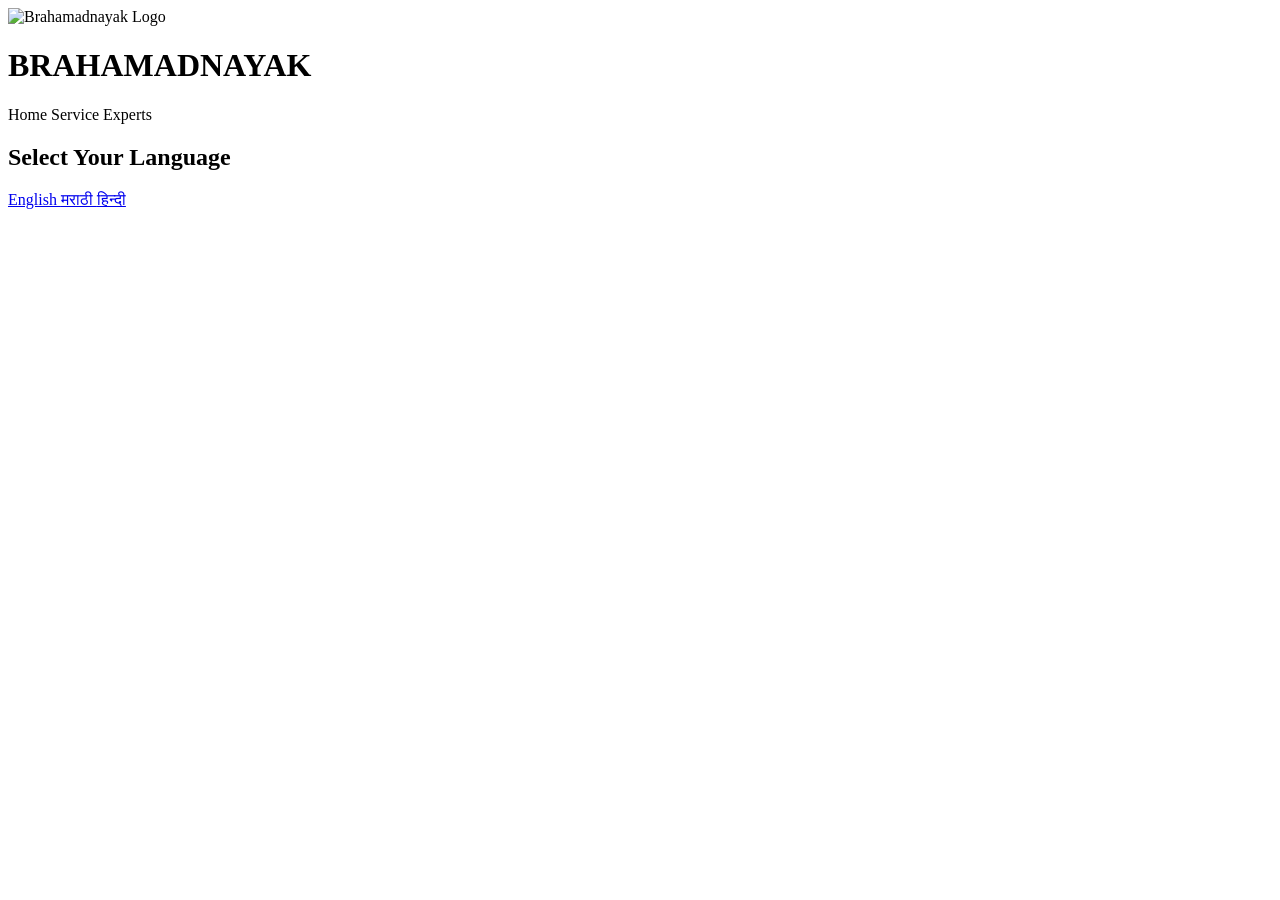
==== index.html @ b04d4af2 "Create index.html" ====
<!DOCTYPE html>
<html lang="en">
<head>
    <meta charset="UTF-8">
    <meta name="viewport" content="width=device-width, initial-scale=1.0">

    <title>Brahamadnayak - Language</title>

    <link rel="stylesheet" href="style.css">
</head>

<body class="language-page">

    <div class="language-container">

        <div class="language-logo">
            <img src="assest/brahamadnayak_logo.png"
                 alt="Brahamadnayak Logo">
        </div>

        <h1>BRAHAMADNAYAK</h1>

        <p class="language-subtitle">
            Home Service Experts
        </p>

        <h2>Select Your Language</h2>

        <div class="language-buttons">

            <a href="website.html?lang=en" class="language-btn">
                English
            </a>

            <a href="website.html?lang=mr" class="language-btn">
                मराठी
            </a>

            <a href="website.html?lang=hi" class="language-btn">
                हिन्दी
            </a>

        </div>

    </div>

</body>
</html>
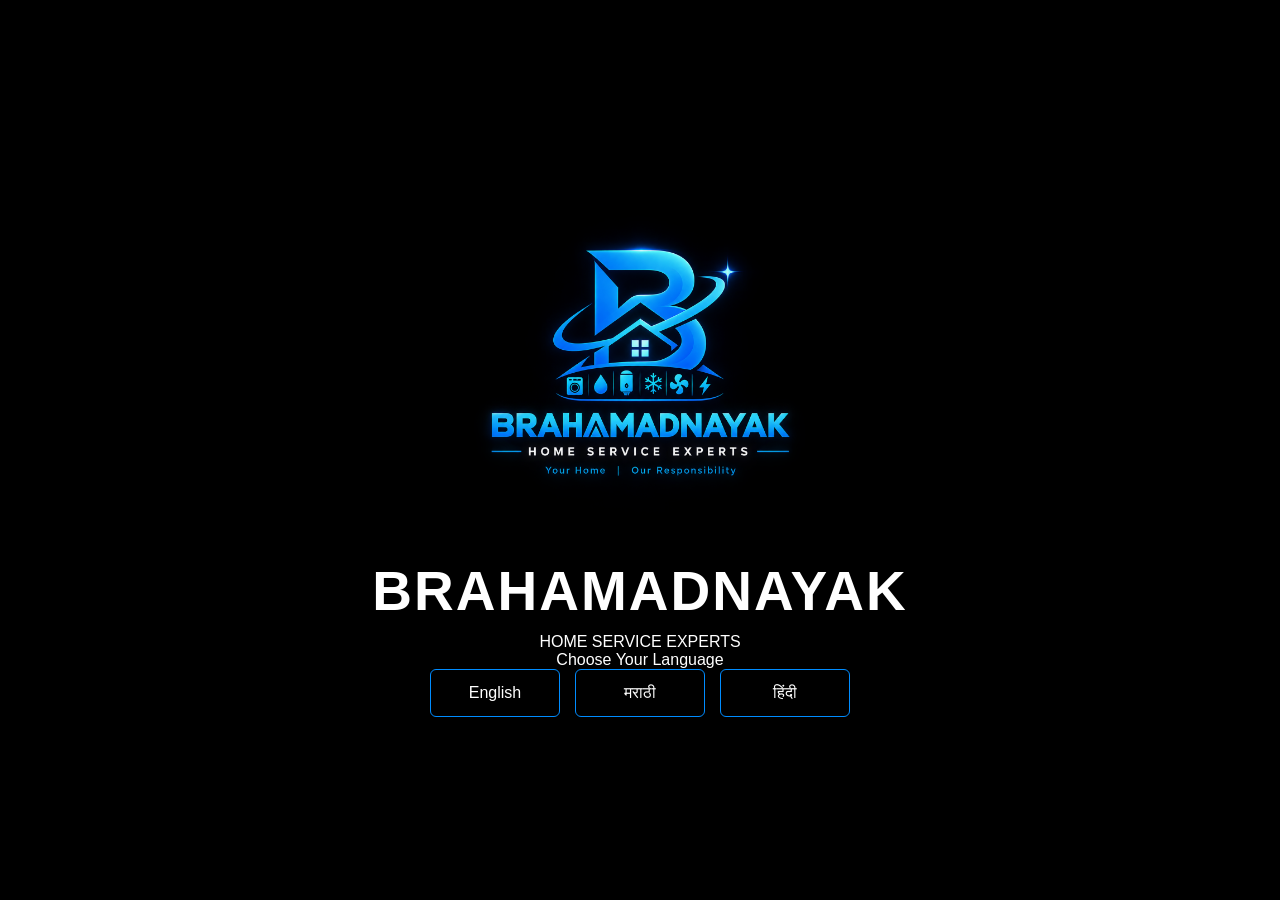
==== commit 130c4a0d: "Update index.html" ====
--- a/index.html
+++ b/index.html
@@ -4,45 +4,55 @@
     <meta charset="UTF-8">
     <meta name="viewport" content="width=device-width, initial-scale=1.0">
 
-    <title>Brahamadnayak - Language</title>
+    <title>Brahamadnayak Home Services</title>
 
     <link rel="stylesheet" href="style.css">
 </head>
 
 <body class="language-page">
 
-    <div class="language-container">
+    <div class="cursor-glow"></div>
+
+    <main class="language-container">
 
         <div class="language-logo">
             <img src="assest/brahamadnayak_logo.png"
-                 alt="Brahamadnayak Logo">
+                 alt="Brahamadnayak Home Services Logo">
         </div>
 
-        <h1>BRAHAMADNAYAK</h1>
+        <div class="language-content">
 
-        <p class="language-subtitle">
-            Home Service Experts
-        </p>
+            <h1>BRAHAMADNAYAK</h1>
 
-        <h2>Select Your Language</h2>
+            <p class="tagline">
+                HOME SERVICE EXPERTS
+            </p>
 
-        <div class="language-buttons">
+            <p class="language-title">
+                Choose Your Language
+            </p>
 
-            <a href="website.html?lang=en" class="language-btn">
-                English
-            </a>
+            <div class="language-buttons">
 
-            <a href="website.html?lang=mr" class="language-btn">
-                मराठी
-            </a>
+                <a href="website.html?lang=en" class="language-btn">
+                    English
+                </a>
 
-            <a href="website.html?lang=hi" class="language-btn">
-                हिन्दी
-            </a>
+                <a href="website.html?lang=mr" class="language-btn">
+                    मराठी
+                </a>
+
+                <a href="website.html?lang=hi" class="language-btn">
+                    हिंदी
+                </a>
+
+            </div>
 
         </div>
 
-    </div>
+    </main>
+
+    <script src="app.js"></script>
 
 </body>
 </html>
--- a/style.css
+++ b/style.css
@@ -0,0 +1,1052 @@
+/* =========================================
+   RESET
+========================================= */
+
+* {
+    margin: 0;
+    padding: 0;
+    box-sizing: border-box;
+}
+
+
+html {
+    scroll-behavior: smooth;
+}
+
+
+body {
+    margin: 0;
+
+    font-family:
+        Arial,
+        Helvetica,
+        sans-serif;
+
+    background: #000000;
+
+    color: #ffffff;
+
+    overflow-x: hidden;
+}
+
+
+img {
+    max-width: 100%;
+    height: auto;
+
+    display: block;
+}
+
+
+a {
+    text-decoration: none;
+    color: inherit;
+}
+
+
+/* =========================================
+   NAVBAR
+========================================= */
+
+.navbar {
+    position: sticky;
+
+    top: 0;
+
+    z-index: 1000;
+
+    width: 100%;
+
+    background: rgba(0, 0, 0, 0.95);
+
+    border-bottom:
+        1px solid #008cff;
+
+    backdrop-filter: blur(10px);
+}
+
+
+.nav-container {
+    width: 92%;
+
+    max-width: 1200px;
+
+    min-height: 80px;
+
+    margin: auto;
+
+    display: flex;
+
+    align-items: center;
+
+    justify-content: space-between;
+}
+
+
+/* LOGO */
+
+.nav-logo {
+    width: 180px;
+
+    display: block;
+}
+
+
+.nav-logo img {
+    width: 100%;
+
+    max-width: 180px;
+
+    height: auto;
+
+    object-fit: contain;
+}
+
+
+/* NAVIGATION */
+
+nav {
+    display: flex;
+
+    align-items: center;
+
+    gap: 30px;
+}
+
+
+nav a {
+    color: white;
+
+    font-size: 16px;
+
+    transition: 0.3s;
+}
+
+
+nav a:hover {
+    color: #00aaff;
+}
+
+
+/* MOBILE MENU */
+
+.menu-btn {
+    display: none;
+
+    background: transparent;
+
+    border: 1px solid #008cff;
+
+    color: white;
+
+    font-size: 24px;
+
+    padding: 6px 12px;
+
+    cursor: pointer;
+}
+
+
+/* =========================================
+   HERO
+========================================= */
+
+.hero {
+    width: 100%;
+
+    min-height: 90vh;
+
+    padding: 70px 5%;
+
+    display: flex;
+
+    align-items: center;
+
+    background:
+        radial-gradient(
+            circle at 80% 50%,
+            rgba(0, 140, 255, 0.15),
+            transparent 35%
+        );
+}
+
+
+.hero-content {
+    width: 100%;
+
+    max-width: 1200px;
+
+    margin: auto;
+
+    display: flex;
+
+    align-items: center;
+
+    justify-content: space-between;
+
+    gap: 50px;
+}
+
+
+.hero-text {
+    flex: 1;
+}
+
+
+.small-title {
+    color: #00aaff;
+
+    letter-spacing: 3px;
+
+    font-weight: bold;
+
+    margin-bottom: 15px;
+}
+
+
+.hero h1 {
+    font-size:
+        clamp(40px, 6vw, 75px);
+
+    line-height: 1.05;
+
+    margin-bottom: 25px;
+}
+
+
+.hero p {
+    max-width: 600px;
+
+    color: #cccccc;
+
+    font-size: 18px;
+
+    line-height: 1.7;
+
+    margin-bottom: 30px;
+}
+
+
+/* HERO IMAGE */
+
+.hero-image {
+    flex: 1;
+
+    width: 100%;
+
+    display: flex;
+
+    justify-content: center;
+
+    align-items: center;
+}
+
+
+.hero-image img {
+    width: 100%;
+
+    max-width: 500px;
+
+    height: auto;
+
+    object-fit: contain;
+
+    filter:
+        drop-shadow(
+            0 0 25px
+            rgba(0, 140, 255, 0.45)
+        );
+}
+
+
+/* BUTTONS */
+
+.hero-buttons {
+    display: flex;
+
+    gap: 15px;
+
+    flex-wrap: wrap;
+}
+
+
+.primary-btn,
+.secondary-btn {
+    padding: 14px 25px;
+
+    border-radius: 5px;
+
+    font-weight: bold;
+
+    transition: 0.3s;
+}
+
+
+.primary-btn {
+    background: #008cff;
+}
+
+
+.primary-btn:hover {
+    background: #00aaff;
+
+    transform: translateY(-3px);
+}
+
+
+.secondary-btn {
+    border: 1px solid #008cff;
+}
+
+
+.secondary-btn:hover {
+    background: #008cff;
+}
+
+
+/* =========================================
+   SECTION
+========================================= */
+
+.section {
+    padding: 100px 5%;
+
+    background: #080808;
+}
+
+
+.section-title {
+    text-align: center;
+
+    margin-bottom: 50px;
+}
+
+
+.section-title p {
+    color: #008cff;
+
+    letter-spacing: 3px;
+
+    font-weight: bold;
+
+    margin-bottom: 10px;
+}
+
+
+.section-title h2 {
+    font-size:
+        clamp(30px, 5vw, 50px);
+
+    margin-bottom: 15px;
+}
+
+
+.section-title span {
+    display: block;
+
+    width: 80px;
+
+    height: 3px;
+
+    margin: auto;
+
+    background: #008cff;
+}
+
+
+/* =========================================
+   SERVICES
+========================================= */
+
+.services-grid {
+    width: 100%;
+
+    max-width: 1200px;
+
+    margin: auto;
+
+    display: grid;
+
+    grid-template-columns:
+        repeat(3, 1fr);
+
+    gap: 25px;
+}
+
+
+.service-card {
+    padding: 35px 25px;
+
+    text-align: center;
+
+    background: #101010;
+
+    border: 1px solid #222222;
+
+    border-radius: 12px;
+
+    transition: 0.3s;
+}
+
+
+.service-card:hover {
+    border-color: #008cff;
+
+    transform: translateY(-8px);
+
+    box-shadow:
+        0 0 25px
+        rgba(0, 140, 255, 0.15);
+}
+
+
+.service-icon {
+    font-size: 45px;
+
+    margin-bottom: 20px;
+}
+
+
+.service-card h3 {
+    font-size: 21px;
+
+    margin-bottom: 10px;
+}
+
+
+.service-card p {
+    color: #aaaaaa;
+
+    line-height: 1.6;
+}
+
+
+/* =========================================
+   BOOKING
+========================================= */
+
+.booking-section {
+    padding: 100px 5%;
+
+    background: #050505;
+}
+
+
+.booking-container {
+    width: 100%;
+
+    max-width: 1100px;
+
+    margin: auto;
+
+    display: grid;
+
+    grid-template-columns:
+        1fr 1fr;
+
+    gap: 60px;
+
+    align-items: center;
+}
+
+
+.booking-info h2 {
+    font-size:
+        clamp(35px, 5vw, 55px);
+
+    margin-bottom: 20px;
+}
+
+
+.booking-info > p {
+    color: #aaaaaa;
+
+    line-height: 1.7;
+
+    margin-bottom: 25px;
+}
+
+
+.booking-points {
+    display: grid;
+
+    gap: 15px;
+
+    color: #dddddd;
+}
+
+
+/* FORM */
+
+.form-box {
+    background: #0d0d0d;
+
+    border: 1px solid #222222;
+
+    border-radius: 12px;
+
+    padding: 35px;
+}
+
+
+.form-box label {
+    display: block;
+
+    color: #dddddd;
+
+    font-weight: bold;
+
+    margin-top: 15px;
+
+    margin-bottom: 8px;
+}
+
+
+.form-box label:first-child {
+    margin-top: 0;
+}
+
+
+.form-box input,
+.form-box textarea,
+.form-box select {
+    width: 100%;
+
+    padding: 14px;
+
+    background: #050505;
+
+    color: white;
+
+    border:
+        1px solid #333333;
+
+    border-radius: 5px;
+
+    outline: none;
+
+    font-size: 15px;
+}
+
+
+.form-box input:focus,
+.form-box textarea:focus,
+.form-box select:focus {
+    border-color: #008cff;
+
+    box-shadow:
+        0 0 10px
+        rgba(0, 140, 255, 0.15);
+}
+
+
+.form-box textarea {
+    resize: vertical;
+}
+
+
+/* WHATSAPP BUTTON */
+
+.whatsapp-btn {
+    width: 100%;
+
+    margin-top: 25px;
+
+    padding: 15px;
+
+    border: none;
+
+    border-radius: 5px;
+
+    background: #008cff;
+
+    color: white;
+
+    font-size: 16px;
+
+    font-weight: bold;
+
+    cursor: pointer;
+
+    transition: 0.3s;
+}
+
+
+.whatsapp-btn:hover {
+    background: #00aaff;
+
+    transform: translateY(-2px);
+}
+
+
+/* =========================================
+   CONTACT
+========================================= */
+
+.contact-section {
+    padding: 100px 5%;
+
+    background: #080808;
+}
+
+
+.contact-container {
+    width: 100%;
+
+    max-width: 1000px;
+
+    margin: auto;
+
+    display: grid;
+
+    grid-template-columns:
+        repeat(3, 1fr);
+
+    gap: 25px;
+}
+
+
+.contact-card {
+    padding: 35px 20px;
+
+    text-align: center;
+
+    background: #101010;
+
+    border: 1px solid #222222;
+
+    border-radius: 10px;
+
+    transition: 0.3s;
+}
+
+
+.contact-card:hover {
+    border-color: #008cff;
+}
+
+
+.contact-icon {
+    font-size: 35px;
+
+    margin-bottom: 15px;
+}
+
+
+.contact-card h3 {
+    margin-bottom: 10px;
+}
+
+
+.contact-card a {
+    color: #00aaff;
+}
+
+
+.contact-card p {
+    color: #aaaaaa;
+}
+
+
+/* =========================================
+   FOOTER
+========================================= */
+
+footer {
+    padding: 50px 20px;
+
+    text-align: center;
+
+    background: #000000;
+
+    border-top:
+        1px solid #111111;
+}
+
+
+.footer-logo {
+    width: 160px;
+
+    max-width: 100%;
+
+    margin: 0 auto 20px;
+}
+
+
+.footer-logo img {
+    width: 100%;
+
+    max-width: 160px;
+
+    height: auto;
+
+    object-fit: contain;
+}
+
+
+footer h3 {
+    margin-bottom: 8px;
+}
+
+
+footer p {
+    color: #888888;
+}
+
+
+.copyright {
+    margin-top: 25px;
+
+    font-size: 13px;
+}
+
+
+/* =========================================
+   FIRST PAGE
+========================================= */
+
+.language-page {
+    width: 100%;
+
+    min-height: 100vh;
+
+    margin: 0;
+
+    padding: 30px 20px;
+
+    display: flex;
+
+    justify-content: center;
+
+    align-items: center;
+
+    background: #000000;
+
+    overflow: hidden;
+}
+
+
+.language-container {
+    width: 100%;
+
+    max-width: 600px;
+
+    text-align: center;
+
+    background: transparent;
+}
+
+
+/* FIRST PAGE LOGO */
+
+.language-logo {
+    width: 100%;
+
+    max-width: 350px;
+
+    margin: 0 auto 25px;
+
+    background: transparent;
+}
+
+
+.language-logo img {
+    width: 100%;
+
+    max-width: 350px;
+
+    height: auto;
+
+    margin: auto;
+
+    display: block;
+
+    object-fit: contain;
+
+    background: transparent;
+}
+
+
+/* FIRST PAGE TITLE */
+
+.language-container h1 {
+    color: #ffffff;
+
+    font-size:
+        clamp(30px, 7vw, 55px);
+
+    letter-spacing: 2px;
+
+    margin-bottom: 10px;
+}
+
+
+.language-subtitle {
+    color: #00aaff;
+
+    margin-bottom: 40px;
+}
+
+
+.language-container h2 {
+    color: white;
+
+    margin-bottom: 25px;
+}
+
+
+/* LANGUAGE BUTTONS */
+
+.language-buttons {
+    display: flex;
+
+    justify-content: center;
+
+    gap: 15px;
+
+    flex-wrap: wrap;
+}
+
+
+.language-btn {
+    min-width: 130px;
+
+    padding: 14px 20px;
+
+    border:
+        1px solid #008cff;
+
+    border-radius: 6px;
+
+    color: white;
+
+    background: transparent;
+
+    transition: 0.3s;
+}
+
+
+.language-btn:hover {
+    background: #008cff;
+
+    transform: translateY(-3px);
+
+    box-shadow:
+        0 0 15px
+        rgba(0, 140, 255, 0.4);
+}
+
+
+/* =========================================
+   CURSOR LIGHT
+========================================= */
+
+#cursorGlow {
+    position: fixed;
+
+    width: 250px;
+
+    height: 250px;
+
+    border-radius: 50%;
+
+    pointer-events: none;
+
+    background:
+        radial-gradient(
+            circle,
+            rgba(0, 140, 255, 0.12),
+            transparent 70%
+        );
+
+    transform:
+        translate(-50%, -50%);
+
+    z-index: 9999;
+}
+
+
+/* =========================================
+   TABLET
+========================================= */
+
+@media (max-width: 900px) {
+
+    .hero-content {
+        flex-direction: column;
+
+        text-align: center;
+    }
+
+
+    .hero-text {
+        display: flex;
+
+        flex-direction: column;
+
+        align-items: center;
+    }
+
+
+    .hero-image img {
+        max-width: 400px;
+    }
+
+
+    .services-grid {
+        grid-template-columns:
+            repeat(2, 1fr);
+    }
+
+
+    .booking-container {
+        grid-template-columns: 1fr;
+    }
+
+
+    .contact-container {
+        grid-template-columns:
+            repeat(2, 1fr);
+    }
+
+}
+
+
+/* =========================================
+   MOBILE
+========================================= */
+
+@media (max-width: 600px) {
+
+    .nav-container {
+        min-height: 70px;
+    }
+
+
+    .nav-logo {
+        width: 130px;
+    }
+
+
+    .nav-logo img {
+        max-width: 130px;
+    }
+
+
+    .menu-btn {
+        display: block;
+    }
+
+
+    nav {
+        display: none;
+
+        position: absolute;
+
+        top: 70px;
+
+        left: 0;
+
+        width: 100%;
+
+        padding: 25px;
+
+        background: #050505;
+
+        border-bottom:
+            1px solid #008cff;
+
+        flex-direction: column;
+    }
+
+
+    nav.active {
+        display: flex;
+    }
+
+
+    nav a {
+        padding: 10px;
+    }
+
+
+    .hero {
+        padding: 60px 20px;
+    }
+
+
+    .hero h1 {
+        font-size: 40px;
+    }
+
+
+    .hero p {
+        font-size: 16px;
+    }
+
+
+    .hero-image img {
+        width: 100%;
+
+        max-width: 300px;
+    }
+
+
+    .services-grid {
+        grid-template-columns: 1fr;
+    }
+
+
+    .contact-container {
+        grid-template-columns: 1fr;
+    }
+
+
+    .section,
+    .booking-section,
+    .contact-section {
+        padding: 70px 20px;
+    }
+
+
+    .form-box {
+        padding: 25px 20px;
+    }
+
+
+    /* FIRST PAGE MOBILE */
+
+    .language-page {
+        padding: 20px;
+    }
+
+
+    .language-logo {
+        max-width: 250px;
+    }
+
+
+    .language-logo img {
+        max-width: 250px;
+    }
+
+
+    .language-buttons {
+        flex-direction: column;
+
+        align-items: center;
+    }
+
+
+    .language-btn {
+        width: 100%;
+
+        max-width: 280px;
+    }
+
+
+    #cursorGlow {
+        display: none;
+    }
+
+}
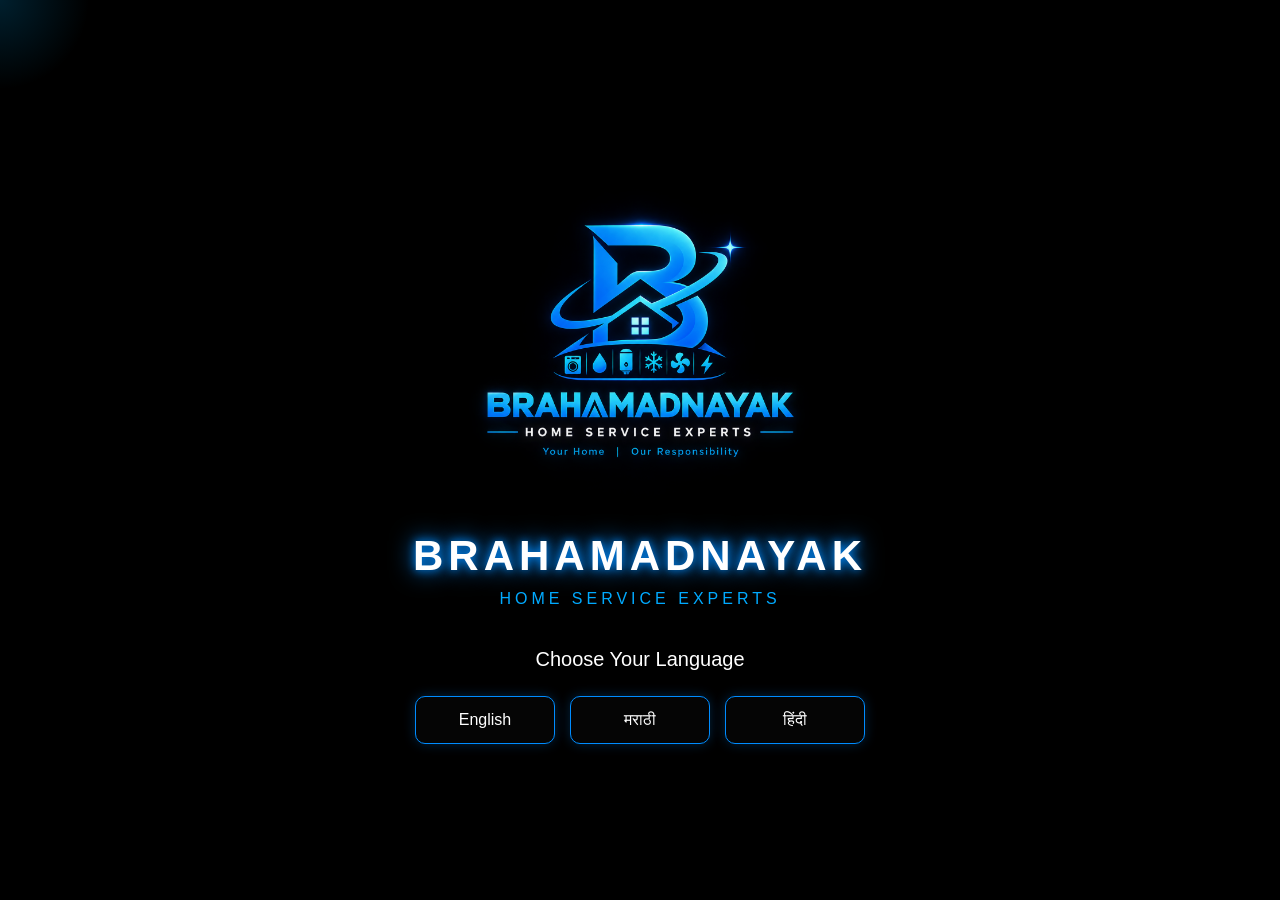
==== commit 2996592c: "Update index.html" ====
--- a/index.html
+++ b/index.html
@@ -16,8 +16,7 @@
     <main class="language-container">
 
         <div class="language-logo">
-            <img src="assest/brahamadnayak_logo.png"
-                 alt="Brahamadnayak Home Services Logo">
+            <img src="assest/brahamadnayak_logo.png" alt="Brahamadnayak Logo">
         </div>
 
         <div class="language-content">
--- a/style.css
+++ b/style.css
@@ -1,1052 +1,529 @@
-/* =========================================
-   RESET
-========================================= */
-
 * {
     margin: 0;
     padding: 0;
     box-sizing: border-box;
 }
 
-
 html {
     scroll-behavior: smooth;
 }
 
-
 body {
-    margin: 0;
-
-    font-family:
-        Arial,
-        Helvetica,
-        sans-serif;
-
-    background: #000000;
-
-    color: #ffffff;
-
+    font-family: Arial, Helvetica, sans-serif;
+    background: #000;
+    color: #fff;
     overflow-x: hidden;
 }
 
-
-img {
-    max-width: 100%;
+a {
+    color: inherit;
+    text-decoration: none;
+}
+
+
+/* =========================
+   CURSOR GLOW
+========================= */
+
+.cursor-glow {
+    position: fixed;
+    width: 180px;
+    height: 180px;
+    border-radius: 50%;
+    pointer-events: none;
+    background: radial-gradient(
+        circle,
+        rgba(0, 174, 255, 0.18),
+        transparent 70%
+    );
+    transform: translate(-50%, -50%);
+    z-index: 9999;
+}
+
+
+/* =========================
+   LANGUAGE PAGE
+========================= */
+
+.language-page {
+    min-height: 100vh;
+    background: #000;
+}
+
+.language-container {
+    min-height: 100vh;
+    display: flex;
+    flex-direction: column;
+    justify-content: center;
+    align-items: center;
+    text-align: center;
+    padding: 30px;
+}
+
+.language-logo img {
+    width: 360px;
+    max-width: 90vw;
     height: auto;
-
     display: block;
-}
-
-
-a {
-    text-decoration: none;
-    color: inherit;
-}
-
-
-/* =========================================
+    margin: auto;
+}
+
+.language-content h1 {
+    margin-top: 15px;
+    font-size: 42px;
+    letter-spacing: 5px;
+    color: #fff;
+    text-shadow:
+        0 0 10px #008cff,
+        0 0 25px #008cff;
+}
+
+.tagline {
+    color: #00aaff;
+    font-size: 16px;
+    letter-spacing: 4px;
+    margin-top: 10px;
+}
+
+.language-title {
+    margin-top: 40px;
+    font-size: 20px;
+}
+
+.language-buttons {
+    display: flex;
+    justify-content: center;
+    gap: 15px;
+    flex-wrap: wrap;
+    margin-top: 25px;
+}
+
+.language-btn {
+    min-width: 140px;
+    padding: 14px 25px;
+    border: 1px solid #008cff;
+    border-radius: 10px;
+    color: #fff;
+    background: #050505;
+    box-shadow: 0 0 12px rgba(0, 140, 255, 0.25);
+    transition: 0.3s;
+}
+
+.language-btn:hover {
+    transform: translateY(-4px);
+    background: #008cff;
+    color: #000;
+    box-shadow: 0 0 25px #008cff;
+}
+
+
+/* =========================
    NAVBAR
-========================================= */
+========================= */
 
 .navbar {
     position: sticky;
-
     top: 0;
-
     z-index: 1000;
-
-    width: 100%;
-
     background: rgba(0, 0, 0, 0.95);
-
-    border-bottom:
-        1px solid #008cff;
-
+    border-bottom: 1px solid rgba(0, 150, 255, 0.35);
     backdrop-filter: blur(10px);
 }
-
 
 .nav-container {
     width: 92%;
-
-    max-width: 1200px;
-
-    min-height: 80px;
-
+    max-width: 1250px;
     margin: auto;
-
+    min-height: 75px;
     display: flex;
-
     align-items: center;
-
     justify-content: space-between;
-}
-
-
-/* LOGO */
-
-.nav-logo {
-    width: 180px;
-
-    display: block;
-}
-
-
-.nav-logo img {
-    width: 100%;
-
-    max-width: 180px;
-
-    height: auto;
-
+    gap: 20px;
+}
+
+.brand {
+    display: flex;
+    align-items: center;
+    gap: 10px;
+    font-weight: bold;
+    letter-spacing: 2px;
+}
+
+.brand img {
+    width: 55px;
+    height: 55px;
     object-fit: contain;
 }
 
-
-/* NAVIGATION */
+.brand span {
+    color: #00aaff;
+}
 
 nav {
     display: flex;
-
+    gap: 28px;
+}
+
+nav a {
+    color: #fff;
+    transition: 0.3s;
+}
+
+nav a:hover {
+    color: #00aaff;
+    text-shadow: 0 0 12px #008cff;
+}
+
+
+/* =========================
+   HERO
+========================= */
+
+.hero {
+    min-height: 90vh;
+    display: flex;
     align-items: center;
-
-    gap: 30px;
-}
-
-
-nav a {
-    color: white;
-
-    font-size: 16px;
-
-    transition: 0.3s;
-}
-
-
-nav a:hover {
-    color: #00aaff;
-}
-
-
-/* MOBILE MENU */
-
-.menu-btn {
-    display: none;
-
-    background: transparent;
-
-    border: 1px solid #008cff;
-
-    color: white;
-
-    font-size: 24px;
-
-    padding: 6px 12px;
-
-    cursor: pointer;
-}
-
-
-/* =========================================
-   HERO
-========================================= */
-
-.hero {
-    width: 100%;
-
-    min-height: 90vh;
-
-    padding: 70px 5%;
-
-    display: flex;
-
-    align-items: center;
-
+    justify-content: center;
+    text-align: center;
+    padding: 80px 20px;
     background:
         radial-gradient(
-            circle at 80% 50%,
-            rgba(0, 140, 255, 0.15),
-            transparent 35%
-        );
-}
-
+            circle at center,
+            rgba(0, 100, 255, 0.13),
+            transparent 55%
+        ),
+        #000;
+}
 
 .hero-content {
-    width: 100%;
-
+    max-width: 850px;
+}
+
+.small-title {
+    color: #00aaff;
+    letter-spacing: 5px;
+    font-size: 15px;
+}
+
+.hero h1 {
+    margin-top: 15px;
+    font-size: clamp(45px, 8vw, 90px);
+    letter-spacing: 8px;
+    text-shadow:
+        0 0 10px #008cff,
+        0 0 35px #008cff;
+}
+
+.hero h2 {
+    margin-top: 20px;
+    font-size: clamp(20px, 4vw, 35px);
+    letter-spacing: 4px;
+    color: #00aaff;
+}
+
+.hero-description {
+    max-width: 650px;
+    margin: 25px auto;
+    color: #bbb;
+    line-height: 1.7;
+    font-size: 18px;
+}
+
+
+/* =========================
+   BUTTON
+========================= */
+
+.primary-btn {
+    display: inline-block;
+    margin-top: 15px;
+    padding: 14px 28px;
+    border: 1px solid #008cff;
+    border-radius: 10px;
+    background: #008cff;
+    color: #000;
+    font-weight: bold;
+    cursor: pointer;
+    transition: 0.3s;
+    box-shadow: 0 0 15px rgba(0, 140, 255, 0.4);
+}
+
+.primary-btn:hover {
+    transform: translateY(-3px);
+    box-shadow:
+        0 0 15px #008cff,
+        0 0 35px #008cff;
+}
+
+
+/* =========================
+   SECTIONS
+========================= */
+
+.section {
+    width: 92%;
     max-width: 1200px;
-
     margin: auto;
-
-    display: flex;
-
-    align-items: center;
-
-    justify-content: space-between;
-
-    gap: 50px;
-}
-
-
-.hero-text {
-    flex: 1;
-}
-
-
-.small-title {
-    color: #00aaff;
-
-    letter-spacing: 3px;
-
-    font-weight: bold;
-
-    margin-bottom: 15px;
-}
-
-
-.hero h1 {
-    font-size:
-        clamp(40px, 6vw, 75px);
-
-    line-height: 1.05;
-
-    margin-bottom: 25px;
-}
-
-
-.hero p {
-    max-width: 600px;
-
-    color: #cccccc;
-
-    font-size: 18px;
-
-    line-height: 1.7;
-
-    margin-bottom: 30px;
-}
-
-
-/* HERO IMAGE */
-
-.hero-image {
-    flex: 1;
-
-    width: 100%;
-
-    display: flex;
-
-    justify-content: center;
-
-    align-items: center;
-}
-
-
-.hero-image img {
-    width: 100%;
-
-    max-width: 500px;
-
-    height: auto;
-
-    object-fit: contain;
-
-    filter:
-        drop-shadow(
-            0 0 25px
-            rgba(0, 140, 255, 0.45)
-        );
-}
-
-
-/* BUTTONS */
-
-.hero-buttons {
-    display: flex;
-
-    gap: 15px;
-
-    flex-wrap: wrap;
-}
-
-
-.primary-btn,
-.secondary-btn {
-    padding: 14px 25px;
-
-    border-radius: 5px;
-
-    font-weight: bold;
-
+    padding: 100px 0;
+}
+
+.section-heading {
+    text-align: center;
+    margin-bottom: 55px;
+}
+
+.section-small {
+    color: #00aaff;
+    letter-spacing: 4px;
+    font-size: 14px;
+}
+
+.section-heading h2 {
+    font-size: clamp(30px, 5vw, 48px);
+    margin: 12px 0;
+}
+
+.section-heading p:last-child {
+    color: #aaa;
+    line-height: 1.6;
+}
+
+
+/* =========================
+   SERVICES
+========================= */
+
+.services-grid {
+    display: grid;
+    grid-template-columns: repeat(3, 1fr);
+    gap: 25px;
+}
+
+.service-card {
+    background: #050505;
+    border: 1px solid #123044;
+    border-radius: 18px;
+    padding: 35px 25px;
+    text-align: center;
+    min-height: 230px;
     transition: 0.3s;
 }
 
-
-.primary-btn {
-    background: #008cff;
-}
-
-
-.primary-btn:hover {
-    background: #00aaff;
-
-    transform: translateY(-3px);
-}
-
-
-.secondary-btn {
-    border: 1px solid #008cff;
-}
-
-
-.secondary-btn:hover {
-    background: #008cff;
-}
-
-
-/* =========================================
-   SECTION
-========================================= */
-
-.section {
-    padding: 100px 5%;
-
-    background: #080808;
-}
-
-
-.section-title {
-    text-align: center;
-
-    margin-bottom: 50px;
-}
-
-
-.section-title p {
-    color: #008cff;
-
-    letter-spacing: 3px;
-
-    font-weight: bold;
-
-    margin-bottom: 10px;
-}
-
-
-.section-title h2 {
-    font-size:
-        clamp(30px, 5vw, 50px);
-
-    margin-bottom: 15px;
-}
-
-
-.section-title span {
-    display: block;
-
-    width: 80px;
-
-    height: 3px;
-
-    margin: auto;
-
-    background: #008cff;
-}
-
-
-/* =========================================
-   SERVICES
-========================================= */
-
-.services-grid {
-    width: 100%;
-
-    max-width: 1200px;
-
-    margin: auto;
-
-    display: grid;
-
-    grid-template-columns:
-        repeat(3, 1fr);
-
-    gap: 25px;
-}
-
-
-.service-card {
-    padding: 35px 25px;
-
-    text-align: center;
-
-    background: #101010;
-
-    border: 1px solid #222222;
-
-    border-radius: 12px;
-
-    transition: 0.3s;
-}
-
-
 .service-card:hover {
+    transform: translateY(-8px);
     border-color: #008cff;
-
-    transform: translateY(-8px);
-
     box-shadow:
-        0 0 25px
-        rgba(0, 140, 255, 0.15);
-}
-
+        0 0 15px rgba(0, 140, 255, 0.5),
+        0 0 35px rgba(0, 140, 255, 0.15);
+}
 
 .service-icon {
-    font-size: 45px;
-
+    font-size: 48px;
     margin-bottom: 20px;
 }
-
 
 .service-card h3 {
     font-size: 21px;
-
-    margin-bottom: 10px;
-}
-
+    margin-bottom: 12px;
+}
 
 .service-card p {
-    color: #aaaaaa;
-
+    color: #aaa;
     line-height: 1.6;
 }
 
 
-/* =========================================
+/* =========================
    BOOKING
-========================================= */
+========================= */
 
 .booking-section {
-    padding: 100px 5%;
-
+    max-width: 900px;
+}
+
+.booking-container {
     background: #050505;
-}
-
-
-.booking-container {
+    border: 1px solid #123044;
+    border-radius: 20px;
+    padding: 35px;
+    box-shadow: 0 0 25px rgba(0, 100, 255, 0.1);
+}
+
+.form-group {
+    margin-bottom: 22px;
+}
+
+.form-group label {
+    display: block;
+    margin-bottom: 9px;
+    color: #00aaff;
+    font-weight: bold;
+}
+
+input,
+textarea,
+select {
     width: 100%;
-
-    max-width: 1100px;
-
-    margin: auto;
-
+    padding: 14px;
+    border: 1px solid #24475d;
+    border-radius: 9px;
+    background: #000;
+    color: #fff;
+    outline: none;
+    font-size: 15px;
+    transition: 0.3s;
+}
+
+input:focus,
+textarea:focus,
+select:focus {
+    border-color: #008cff;
+    box-shadow: 0 0 15px rgba(0, 140, 255, 0.3);
+}
+
+select option {
+    background: #000;
+    color: #fff;
+}
+
+.booking-btn {
+    width: 100%;
+    border: none;
+    font-size: 16px;
+}
+
+
+/* =========================
+   CONTACT
+========================= */
+
+.contact-section {
+    padding-top: 70px;
+}
+
+.contact-grid {
     display: grid;
-
-    grid-template-columns:
-        1fr 1fr;
-
-    gap: 60px;
-
-    align-items: center;
-}
-
-
-.booking-info h2 {
-    font-size:
-        clamp(35px, 5vw, 55px);
-
-    margin-bottom: 20px;
-}
-
-
-.booking-info > p {
-    color: #aaaaaa;
-
-    line-height: 1.7;
-
-    margin-bottom: 25px;
-}
-
-
-.booking-points {
-    display: grid;
-
-    gap: 15px;
-
-    color: #dddddd;
-}
-
-
-/* FORM */
-
-.form-box {
-    background: #0d0d0d;
-
-    border: 1px solid #222222;
-
-    border-radius: 12px;
-
-    padding: 35px;
-}
-
-
-.form-box label {
-    display: block;
-
-    color: #dddddd;
-
-    font-weight: bold;
-
-    margin-top: 15px;
-
-    margin-bottom: 8px;
-}
-
-
-.form-box label:first-child {
-    margin-top: 0;
-}
-
-
-.form-box input,
-.form-box textarea,
-.form-box select {
-    width: 100%;
-
-    padding: 14px;
-
+    grid-template-columns: repeat(3, 1fr);
+    gap: 25px;
+}
+
+.contact-card {
+    text-align: center;
+    padding: 35px 20px;
     background: #050505;
-
-    color: white;
-
-    border:
-        1px solid #333333;
-
-    border-radius: 5px;
-
-    outline: none;
-
-    font-size: 15px;
-}
-
-
-.form-box input:focus,
-.form-box textarea:focus,
-.form-box select:focus {
-    border-color: #008cff;
-
-    box-shadow:
-        0 0 10px
-        rgba(0, 140, 255, 0.15);
-}
-
-
-.form-box textarea {
-    resize: vertical;
-}
-
-
-/* WHATSAPP BUTTON */
-
-.whatsapp-btn {
-    width: 100%;
-
-    margin-top: 25px;
-
-    padding: 15px;
-
-    border: none;
-
-    border-radius: 5px;
-
-    background: #008cff;
-
-    color: white;
-
-    font-size: 16px;
-
-    font-weight: bold;
-
-    cursor: pointer;
-
+    border: 1px solid #123044;
+    border-radius: 18px;
     transition: 0.3s;
 }
-
-
-.whatsapp-btn:hover {
-    background: #00aaff;
-
-    transform: translateY(-2px);
-}
-
-
-/* =========================================
-   CONTACT
-========================================= */
-
-.contact-section {
-    padding: 100px 5%;
-
-    background: #080808;
-}
-
-
-.contact-container {
-    width: 100%;
-
-    max-width: 1000px;
-
-    margin: auto;
-
-    display: grid;
-
-    grid-template-columns:
-        repeat(3, 1fr);
-
-    gap: 25px;
-}
-
-
-.contact-card {
-    padding: 35px 20px;
-
-    text-align: center;
-
-    background: #101010;
-
-    border: 1px solid #222222;
-
-    border-radius: 10px;
-
-    transition: 0.3s;
-}
-
 
 .contact-card:hover {
     border-color: #008cff;
-}
-
+    box-shadow: 0 0 25px rgba(0, 140, 255, 0.25);
+}
 
 .contact-icon {
-    font-size: 35px;
-
+    font-size: 40px;
     margin-bottom: 15px;
 }
-
 
 .contact-card h3 {
     margin-bottom: 10px;
 }
 
-
+.contact-card p,
 .contact-card a {
-    color: #00aaff;
-}
-
-
-.contact-card p {
-    color: #aaaaaa;
-}
-
-
-/* =========================================
+    color: #aaa;
+}
+
+.contact-card a:hover {
+    color: #00aaff;
+}
+
+
+/* =========================
    FOOTER
-========================================= */
+========================= */
 
 footer {
-    padding: 50px 20px;
-
+    border-top: 1px solid #123044;
+    padding: 40px 20px;
     text-align: center;
-
-    background: #000000;
-
-    border-top:
-        1px solid #111111;
-}
-
-
-.footer-logo {
-    width: 160px;
-
-    max-width: 100%;
-
-    margin: 0 auto 20px;
-}
-
-
-.footer-logo img {
-    width: 100%;
-
-    max-width: 160px;
-
-    height: auto;
-
-    object-fit: contain;
-}
-
-
-footer h3 {
-    margin-bottom: 8px;
-}
-
-
-footer p {
-    color: #888888;
-}
-
+}
+
+.footer-content h3 {
+    color: #00aaff;
+    letter-spacing: 3px;
+}
+
+.footer-content p {
+    color: #aaa;
+    margin-top: 10px;
+}
 
 .copyright {
-    margin-top: 25px;
-
     font-size: 13px;
 }
 
 
-/* =========================================
-   FIRST PAGE
-========================================= */
-
-.language-page {
-    width: 100%;
-
-    min-height: 100vh;
-
-    margin: 0;
-
-    padding: 30px 20px;
-
-    display: flex;
-
-    justify-content: center;
-
-    align-items: center;
-
-    background: #000000;
-
-    overflow: hidden;
-}
-
-
-.language-container {
-    width: 100%;
-
-    max-width: 600px;
-
-    text-align: center;
-
-    background: transparent;
-}
-
-
-/* FIRST PAGE LOGO */
-
-.language-logo {
-    width: 100%;
-
-    max-width: 350px;
-
-    margin: 0 auto 25px;
-
-    background: transparent;
-}
-
-
-.language-logo img {
-    width: 100%;
-
-    max-width: 350px;
-
-    height: auto;
-
-    margin: auto;
-
-    display: block;
-
-    object-fit: contain;
-
-    background: transparent;
-}
-
-
-/* FIRST PAGE TITLE */
-
-.language-container h1 {
-    color: #ffffff;
-
-    font-size:
-        clamp(30px, 7vw, 55px);
-
-    letter-spacing: 2px;
-
-    margin-bottom: 10px;
-}
-
-
-.language-subtitle {
-    color: #00aaff;
-
-    margin-bottom: 40px;
-}
-
-
-.language-container h2 {
-    color: white;
-
-    margin-bottom: 25px;
-}
-
-
-/* LANGUAGE BUTTONS */
-
-.language-buttons {
-    display: flex;
-
-    justify-content: center;
-
-    gap: 15px;
-
-    flex-wrap: wrap;
-}
-
-
-.language-btn {
-    min-width: 130px;
-
-    padding: 14px 20px;
-
-    border:
-        1px solid #008cff;
-
-    border-radius: 6px;
-
-    color: white;
-
-    background: transparent;
-
-    transition: 0.3s;
-}
-
-
-.language-btn:hover {
-    background: #008cff;
-
-    transform: translateY(-3px);
-
-    box-shadow:
-        0 0 15px
-        rgba(0, 140, 255, 0.4);
-}
-
-
-/* =========================================
-   CURSOR LIGHT
-========================================= */
-
-#cursorGlow {
-    position: fixed;
-
-    width: 250px;
-
-    height: 250px;
-
-    border-radius: 50%;
-
-    pointer-events: none;
-
-    background:
-        radial-gradient(
-            circle,
-            rgba(0, 140, 255, 0.12),
-            transparent 70%
-        );
-
-    transform:
-        translate(-50%, -50%);
-
-    z-index: 9999;
-}
-
-
-/* =========================================
-   TABLET
-========================================= */
+/* =========================
+   RESPONSIVE
+========================= */
 
 @media (max-width: 900px) {
 
-    .hero-content {
+    .services-grid {
+        grid-template-columns: repeat(2, 1fr);
+    }
+
+    .contact-grid {
+        grid-template-columns: 1fr;
+    }
+
+    .nav-container {
         flex-direction: column;
-
-        text-align: center;
-    }
-
-
-    .hero-text {
-        display: flex;
-
-        flex-direction: column;
-
-        align-items: center;
-    }
-
-
-    .hero-image img {
-        max-width: 400px;
-    }
-
-
-    .services-grid {
-        grid-template-columns:
-            repeat(2, 1fr);
-    }
-
-
-    .booking-container {
-        grid-template-columns: 1fr;
-    }
-
-
-    .contact-container {
-        grid-template-columns:
-            repeat(2, 1fr);
-    }
-
-}
-
-
-/* =========================================
-   MOBILE
-========================================= */
+        padding: 15px 0;
+    }
+
+    nav {
+        flex-wrap: wrap;
+        justify-content: center;
+    }
+}
+
 
 @media (max-width: 600px) {
-
-    .nav-container {
-        min-height: 70px;
-    }
-
-
-    .nav-logo {
-        width: 130px;
-    }
-
-
-    .nav-logo img {
-        max-width: 130px;
-    }
-
-
-    .menu-btn {
-        display: block;
-    }
-
-
-    nav {
-        display: none;
-
-        position: absolute;
-
-        top: 70px;
-
-        left: 0;
-
-        width: 100%;
-
-        padding: 25px;
-
-        background: #050505;
-
-        border-bottom:
-            1px solid #008cff;
-
-        flex-direction: column;
-    }
-
-
-    nav.active {
-        display: flex;
-    }
-
-
-    nav a {
-        padding: 10px;
-    }
-
-
-    .hero {
-        padding: 60px 20px;
-    }
-
-
-    .hero h1 {
-        font-size: 40px;
-    }
-
-
-    .hero p {
-        font-size: 16px;
-    }
-
-
-    .hero-image img {
-        width: 100%;
-
-        max-width: 300px;
-    }
-
 
     .services-grid {
         grid-template-columns: 1fr;
     }
 
-
-    .contact-container {
-        grid-template-columns: 1fr;
-    }
-
-
-    .section,
-    .booking-section,
-    .contact-section {
-        padding: 70px 20px;
-    }
-
-
-    .form-box {
-        padding: 25px 20px;
-    }
-
-
-    /* FIRST PAGE MOBILE */
-
-    .language-page {
-        padding: 20px;
-    }
-
-
-    .language-logo {
-        max-width: 250px;
-    }
-
+    .language-content h1 {
+        font-size: 30px;
+        letter-spacing: 3px;
+    }
 
     .language-logo img {
-        max-width: 250px;
-    }
-
-
-    .language-buttons {
-        flex-direction: column;
-
-        align-items: center;
-    }
-
-
-    .language-btn {
-        width: 100%;
-
-        max-width: 280px;
-    }
-
-
-    #cursorGlow {
-        display: none;
-    }
-
-}
+        width: 280px;
+    }
+
+    .hero {
+        min-height: 75vh;
+    }
+
+    .hero h1 {
+        letter-spacing: 4px;
+    }
+
+    .section {
+        padding: 70px 0;
+    }
+
+    .booking-container {
+        padding: 22px;
+    }
+
+    nav {
+        gap: 15px;
+        font-size: 14px;
+    }
+}
